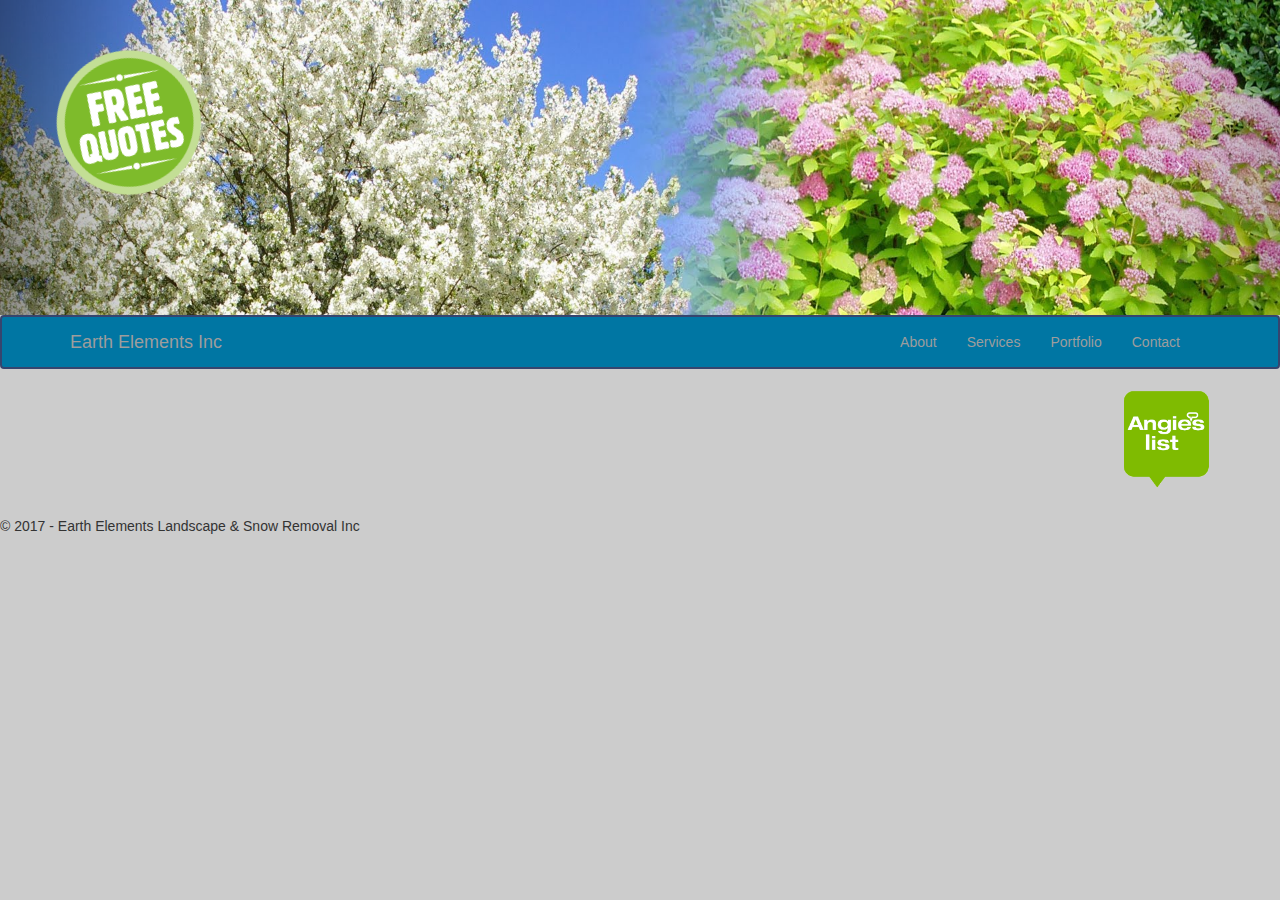
==== index.html @ f79418d6 "Initial" ====
<!DOCTYPE html>
<html lang="en">

<head>
    <meta charset="utf-8">
    <meta http-equiv="X-UA-Compatible" content="IE=edge">
    <meta name="viewport" content="width=device-width, initial-scale=1">
    <meta name="description" content="">
    <meta name="author" content="">
    <title>EarthELementsHomePage</title>
    <!-- Bootstrap Core CSS -->
    <link href="css/bootstrap.min.css" rel="stylesheet">
    <!-- Custom CSS -->
    <link href="css/half-slider.css" rel="stylesheet">
    <!-- CSS Page -->
    <link href="css/style.css" rel="stylesheet">
    <!-- HTML5 Shim and Respond.js IE8 support of HTML5 elements and media queries -->
    <!-- WARNING: Respond.js doesn't work if you view the page via file:// -->
    <!--[if lt IE 9]>
        <script src="https://oss.maxcdn.com/libs/html5shiv/3.7.0/html5shiv.js"></script>
        <script src="https://oss.maxcdn.com/libs/respond.js/1.4.2/respond.min.js"></script>
    <![endif]-->
    <meta name="viewport" content="width=device-width, initial-scale=1.0">
</head>

<body>
    <!-- Half Page Image Background Carousel Header -->
    <header id="myCarousel" class="carousel slide" ;>
        <!-- Indicators -->
        <!--    <ol class="carousel-indicators">
            <li data-target="#myCarousel" data-slide-to="0" class="active"></li>
            <li data-target="#myCarousel" data-slide-to="1"></li>
            <li data-target="#myCarousel" data-slide-to="2"></li>
        </ol> -->
        <div class="img-wrapper">
            <img style="max-width:260px; max-height:300px" ; src="assets/images/earthelementslogo.png" ; id="logo">
        </div>
          <div class="img-wrapper">
             <a href="contact.html">
            <img src="assets/images/freeestimates.png" style="max-width::150px; max-height:150px"; id="freeestimates"> </a>
        </div>

        <!-- Wrapper for Slides -->
        <div class="carousel-inner">
            <div class="item active">
                <!-- Set the first background image using inline CSS below. -->
                <div class="fill"> <img src="assets/images/landscaping.jpg" id="picture1"></div>
                <div class="carousel-caption">
                    <!--  <h2>Providing unbeatable service </h2> -->
                </div>
            </div>
            <div class="item">
                <!-- Set the second background image using inline CSS below. -->
                <div class="fill"><img src="assets/images/fall.jpg" id="picture1"></div>
                <div class="carousel-caption">
                    <!--         <h2>All throughout </h2> -->
                </div>
            </div>
            <div class="item">
                <!-- Set the third background image using inline CSS below. -->
                <div class="fill"> <img src="assets/images/snowplow.jpg" id="picture1"></div>
                <div class="carousel-caption">
                    <!--  <h2>The Year</h2> -->
                </div>
            </div>
        </div>
        <!-- Controls -->
        <a class="left carousel-control" href="#myCarousel" data-slide="prev">
            <span class="icon-prev"></span>
        </a>
        <a class="right carousel-control" href="#myCarousel" data-slide="next">
            <span class="icon-next"></span>
        </a>
    </header>
    <!-- Navigation -->
    <nav class="navbar navbar-inverse navbar" role="navigation" id="nav">
        <div class="container">
            <!-- Brand and toggle get grouped for better mobile display -->
            <div class="navbar-header">
                <button type="button" class="navbar-toggle" data-toggle="collapse" data-target="#bs-example-navbar-collapse-1">
                    <span class="sr-only">Toggle navigation</span>
                    <span class="icon-bar"></span>
                    <span class="icon-bar"></span>
                    <span class="icon-bar"></span>
                </button>
                <a class="navbar-brand" href="#">Earth Elements Inc </a>
            </div>
            <!-- Collect the nav links, forms, and other content for toggling -->
            <div class="collapse navbar-collapse" id="bs-example-navbar-collapse-1">
                <ul class="nav navbar-nav" style="float:right">
                    <li>
                        <a href= "about.html" id="navoptions">About</a>
                    </li>
                    <li>
                        <a href="#" id="navoptions">Services</a>
                    </li>
                    <li>
                        <a href="#" id="navoptions">Portfolio</a>
                    </li>
                    <li>
                        <a href="contact.html" " id="navoptions ">Contact</a>
                    </li>
                </ul>
            </div>
            <!-- /.navbar-collapse -->
        </div>
        <!-- /.container -->
    </nav>

    <!-- Page Content -->
    <div class="container ">
        <div class="row ">
            <div class="col-lg-12 "; style="text-align:right ">
                <div class="icons ">
                <!--Angies List -->
                <a href="https://www.angieslist.com/companylist/us/il/norridge/earth-elements-landscape-and-snow-removal%2C-inc-reviews-185193.htm ">
                <img src="assets/images/angieslist.png "; style="max-width:100px; max-height:100px ">
                </a>
            </div>
        </div>
               </div>
    </div>


   
        <!-- Footer -->
            <div class="row " id="stepfooter ">
                <div class="col-lg-12 ">
                 <br>
               </div>
            </div>
            <div class="row " id="footer ">
                <div class="col-lg-12 ">
                    <h5>&copy; 2017 - Earth Elements Landscape & Snow Removal Inc </h5>
                </div>
            </div>
            <!-- /.row -->

   


    <!-- /.container -->

    <!-- jQuery -->
    <script src="js/jquery.js "></script>

    <!-- Bootstrap Core JavaScript -->
    <script src="js/bootstrap.min.js "></script>

    <!-- Script to Activate the Carousel -->
    <script>
    $('.carousel').carousel({
        interval: 5000 //changes the speed
    })
    </script>



</body>

</html>
---- css/half-slider.css ----
/*
 * Start Bootstrap - Half Slider (http://startbootstrap.com/)
 * Copyright 2013-2016 Start Bootstrap
 * Licensed under MIT (https://github.com/BlackrockDigital/startbootstrap/blob/gh-pages/LICENSE)
 */

html,
body {
    height: 100%;
}

/* You can change the height of the carousel by changing the height in the class below. It is set to 50% by default, but can be any height! */

.carousel {
    height: 35%;
}

.item,
.active,
.carousel-inner {
    height: 100%;
}

/* Background images are set within the HTML using inline CSS, not here */

.fill {
    width: 100%;
    height: 100%;
    background-position: center;
    -webkit-background-size: cover;
    -moz-background-size: cover;
    background-size: cover;
    -o-background-size: cover;
}

footer {
    margin: 50px ;
}
---- css/style.css ----
h1, h2, h3, h4, p, a,  {
    font-family: "Times New Roman", Georgia, Serif;
}

h1, h2, {
	font-weight: bold;
}

body{
	background-color: #cccccc;
}

/*footer{
}*/

#stepfooter{
	background-color: #36456e;
	height: 2px;
	width: auto;
}
#footer{
	background-color: #0076a3;
	border-color: #36456e;
	border-width: 4px;
	width: 100%;
	height: 50px;
	margin: 0px 0px 0px 0px;
	text-align: center;
}

#nav{
	background-color: #0076a3;
	border-color: #36456e;
	border-width: 2px;
	width: 100%;
}

#navoptions{
	
}

#picture1 {
	width: 100%;
}

#logo {
	margin-left: 40%;
	margin-right: 40%;
	margin-top: 92px;
	position: absolute;
	z-index: +1;
	float: center;
	max-width:260px;
	max-height:300px;
}

#freeestimates {
	margin-left: 55px;
	position: absolute;
	z-index: +1;
	margin-top: 50px;
	transform: rotate(-20deg);
	max-width:150px;
	max-height:150px;
}

#logothumbnail{
	max-height: 50px;
	max-width: 50px;
	text-align: center;
	margin-left: 120px;
	display: none;
}

.img-wrapper {
 /* change the default display type to inline-block */
    overflow: hidden;      /* hide the overflow */
}

#contentbox {
	background-color: ;
	border-color: #0076a3;
	border-width: 2px;
}

#icons {
	position: inline-text;
	float: right;
}






@media only screen and (max-width: 1300px) {

#logo {
	display: none;

}


@media only screen (max-width: 768px) {

@media  screen and (max-width: 600px) {
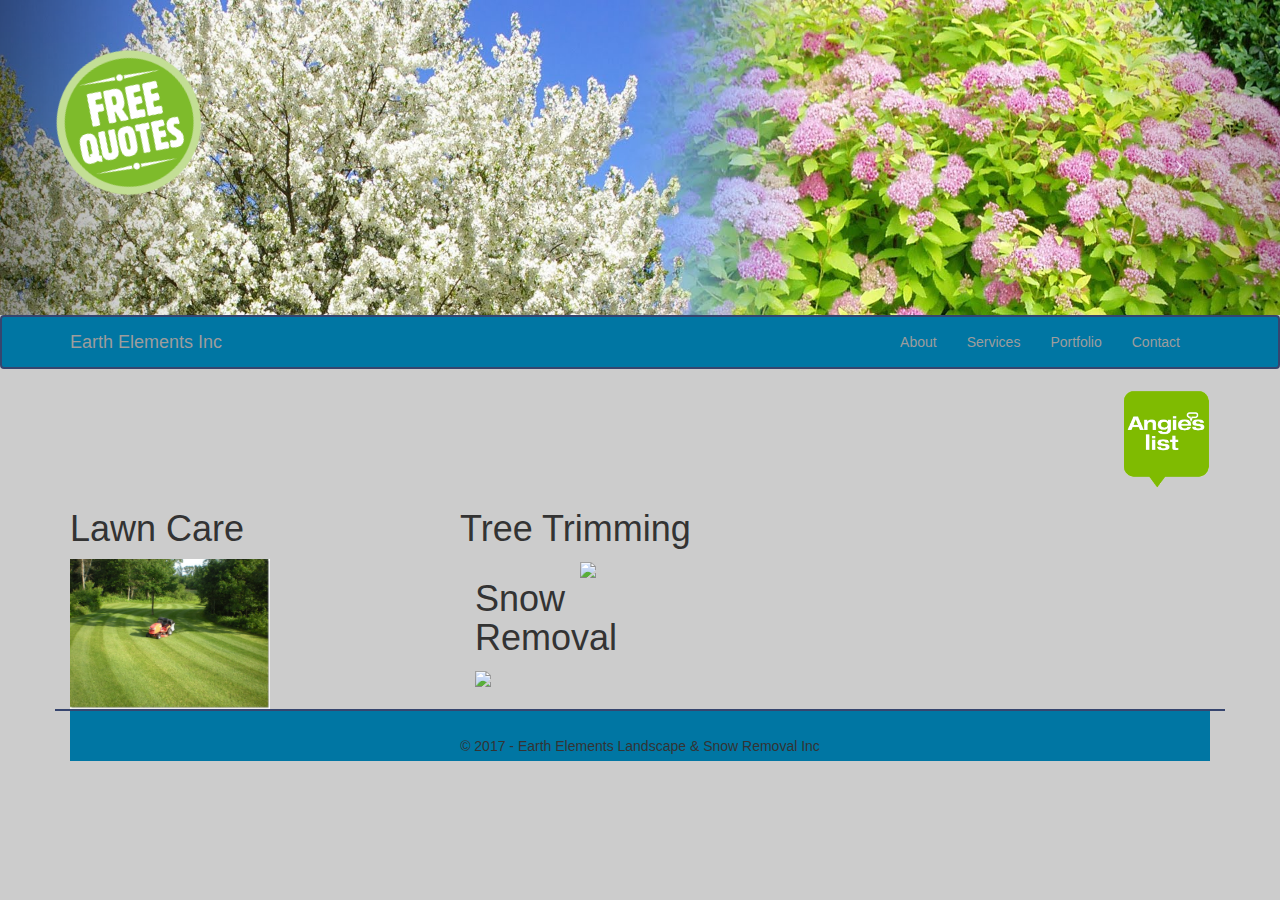
==== commit 5296414a: "edits" ====
--- a/index.html
+++ b/index.html
@@ -35,11 +35,10 @@
         <div class="img-wrapper">
             <img style="max-width:260px; max-height:300px" ; src="assets/images/earthelementslogo.png" ; id="logo">
         </div>
-          <div class="img-wrapper">
-             <a href="contact.html">
-            <img src="assets/images/freeestimates.png" style="max-width::150px; max-height:150px"; id="freeestimates"> </a>
+        <div class="img-wrapper">
+            <a href="contact.html">
+                <img src="assets/images/freeestimates.png" style="max-width::150px; max-height:150px" ; id="freeestimates"> </a>
         </div>
-
         <!-- Wrapper for Slides -->
         <div class="carousel-inner">
             <div class="item active">
@@ -89,7 +88,7 @@
             <div class="collapse navbar-collapse" id="bs-example-navbar-collapse-1">
                 <ul class="nav navbar-nav" style="float:right">
                     <li>
-                        <a href= "about.html" id="navoptions">About</a>
+                        <a href="about.html" id="navoptions">About</a>
                     </li>
                     <li>
                         <a href="#" id="navoptions">Services</a>
@@ -108,33 +107,49 @@
     </nav>
 
     <!-- Page Content -->
-    <div class="container ">
+    <div class="container">
         <div class="row ">
-            <div class="col-lg-12 "; style="text-align:right ">
+            <div class="col-lg-12"; style="text-align:right ">
                 <div class="icons ">
                 <!--Angies List -->
                 <a href="https://www.angieslist.com/companylist/us/il/norridge/earth-elements-landscape-and-snow-removal%2C-inc-reviews-185193.htm ">
                 <img src="assets/images/angieslist.png "; style="max-width:100px; max-height:100px ">
                 </a>
+                </div>
             </div>
         </div>
-               </div>
     </div>
-
-
-   
-        <!-- Footer -->
-            <div class="row " id="stepfooter ">
-                <div class="col-lg-12 ">
-                 <br>
-               </div>
-            </div>
-            <div class="row " id="footer ">
-                <div class="col-lg-12 ">
-                    <h5>&copy; 2017 - Earth Elements Landscape & Snow Removal Inc </h5>
+<!--Landscaping Snow Installations Tree Work -->
+    <div class="container">
+        <div class="row">
+            <div class="col-lg-12">
+                 <div class="row">
+                    <div class="col-lg-4">
+                        <h1> Lawn Care </h1>
+                        <img src="assets/images/lawncare.png" id="servicepictures">
+                    </div>
+                    <div class="col-lg-4"> 
+                        <h1> Tree Trimming </h1>
+                        <img src="assets/images/lawncare.jpg" id="servicepictures">
+                    <div class="col-lg-4">
+                        <h1> Snow Removal </h1>
+                        <img src="assets/images/grass.jpg" id="servicepictures">
+                    </div>
                 </div>
             </div>
-            <!-- /.row -->
+        </div>
+    </div>  
+      <!-- Footer -->
+    <div class="row" id="stepfooter">
+        <div class="col-lg-12">
+            <br>
+        </div>
+    </div>
+    <div class="row" id="footer">
+        <div class="col-lg-12">
+            <h5>&copy; 2017 - Earth Elements Landscape & Snow Removal Inc </h5>
+        </div>
+    </div>
 
    
 
--- a/css/style.css
+++ b/css/style.css
@@ -11,6 +11,11 @@
 	background-color: #cccccc;
 }
 
+.site-container{
+	width: 100%;
+	overflow: hidden;
+}
+
 /*footer{
 }*/
 
@@ -21,7 +26,7 @@
 }
 #footer{
 	background-color: #0076a3;
-	border-color: #36456e;
+	border-color: #36456e	  ;
 	border-width: 4px;
 	width: 100%;
 	height: 50px;
@@ -89,6 +94,12 @@
 	float: right;
 }
 
+#servicepictures {
+	max-width:200px;
+	max-height:200px;
+
+}
+
 
 
 
@@ -98,8 +109,8 @@
 
 #logo {
 	display: none;
+}
 
-}
 
 
 @media only screen (max-width: 768px) {
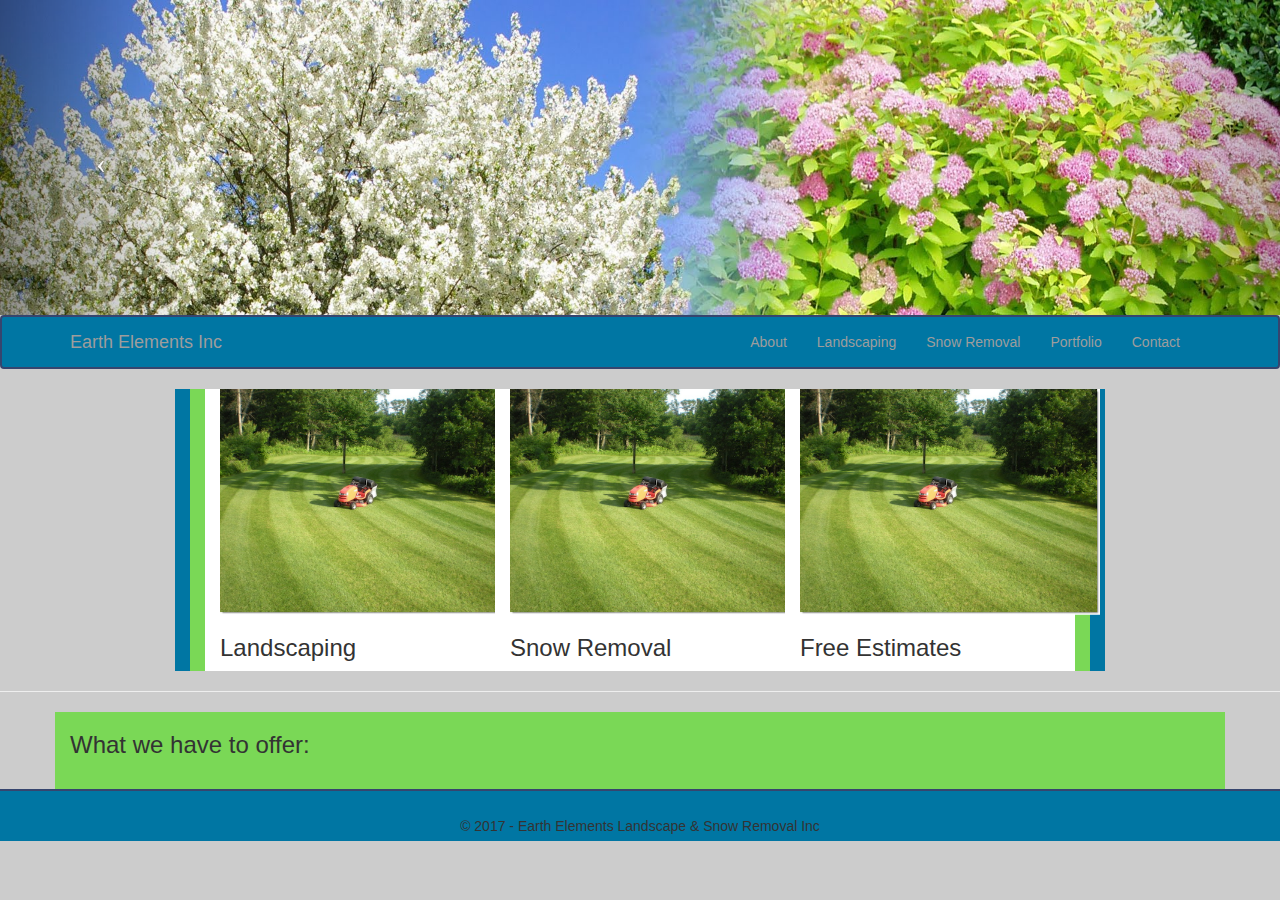
==== commit 44ee1721: "Restarting" ====
--- a/index.html
+++ b/index.html
@@ -1,176 +1,233 @@
-<!DOCTYPE html>
-<html lang="en">
-
-<head>
-    <meta charset="utf-8">
-    <meta http-equiv="X-UA-Compatible" content="IE=edge">
-    <meta name="viewport" content="width=device-width, initial-scale=1">
-    <meta name="description" content="">
-    <meta name="author" content="">
-    <title>EarthELementsHomePage</title>
-    <!-- Bootstrap Core CSS -->
-    <link href="css/bootstrap.min.css" rel="stylesheet">
-    <!-- Custom CSS -->
-    <link href="css/half-slider.css" rel="stylesheet">
-    <!-- CSS Page -->
-    <link href="css/style.css" rel="stylesheet">
-    <!-- HTML5 Shim and Respond.js IE8 support of HTML5 elements and media queries -->
-    <!-- WARNING: Respond.js doesn't work if you view the page via file:// -->
-    <!--[if lt IE 9]>
-        <script src="https://oss.maxcdn.com/libs/html5shiv/3.7.0/html5shiv.js"></script>
-        <script src="https://oss.maxcdn.com/libs/respond.js/1.4.2/respond.min.js"></script>
-    <![endif]-->
-    <meta name="viewport" content="width=device-width, initial-scale=1.0">
-</head>
-
-<body>
-    <!-- Half Page Image Background Carousel Header -->
-    <header id="myCarousel" class="carousel slide" ;>
-        <!-- Indicators -->
-        <!--    <ol class="carousel-indicators">
-            <li data-target="#myCarousel" data-slide-to="0" class="active"></li>
-            <li data-target="#myCarousel" data-slide-to="1"></li>
-            <li data-target="#myCarousel" data-slide-to="2"></li>
-        </ol> -->
-        <div class="img-wrapper">
-            <img style="max-width:260px; max-height:300px" ; src="assets/images/earthelementslogo.png" ; id="logo">
-        </div>
-        <div class="img-wrapper">
-            <a href="contact.html">
-                <img src="assets/images/freeestimates.png" style="max-width::150px; max-height:150px" ; id="freeestimates"> </a>
-        </div>
-        <!-- Wrapper for Slides -->
-        <div class="carousel-inner">
-            <div class="item active">
-                <!-- Set the first background image using inline CSS below. -->
-                <div class="fill"> <img src="assets/images/landscaping.jpg" id="picture1"></div>
-                <div class="carousel-caption">
-                    <!--  <h2>Providing unbeatable service </h2> -->
-                </div>
-            </div>
-            <div class="item">
-                <!-- Set the second background image using inline CSS below. -->
-                <div class="fill"><img src="assets/images/fall.jpg" id="picture1"></div>
-                <div class="carousel-caption">
-                    <!--         <h2>All throughout </h2> -->
-                </div>
-            </div>
-            <div class="item">
-                <!-- Set the third background image using inline CSS below. -->
-                <div class="fill"> <img src="assets/images/snowplow.jpg" id="picture1"></div>
-                <div class="carousel-caption">
-                    <!--  <h2>The Year</h2> -->
-                </div>
-            </div>
-        </div>
-        <!-- Controls -->
-        <a class="left carousel-control" href="#myCarousel" data-slide="prev">
-            <span class="icon-prev"></span>
-        </a>
-        <a class="right carousel-control" href="#myCarousel" data-slide="next">
-            <span class="icon-next"></span>
-        </a>
-    </header>
-    <!-- Navigation -->
-    <nav class="navbar navbar-inverse navbar" role="navigation" id="nav">
-        <div class="container">
-            <!-- Brand and toggle get grouped for better mobile display -->
-            <div class="navbar-header">
-                <button type="button" class="navbar-toggle" data-toggle="collapse" data-target="#bs-example-navbar-collapse-1">
-                    <span class="sr-only">Toggle navigation</span>
-                    <span class="icon-bar"></span>
-                    <span class="icon-bar"></span>
-                    <span class="icon-bar"></span>
-                </button>
-                <a class="navbar-brand" href="#">Earth Elements Inc </a>
-            </div>
-            <!-- Collect the nav links, forms, and other content for toggling -->
-            <div class="collapse navbar-collapse" id="bs-example-navbar-collapse-1">
-                <ul class="nav navbar-nav" style="float:right">
-                    <li>
-                        <a href="about.html" id="navoptions">About</a>
-                    </li>
-                    <li>
-                        <a href="#" id="navoptions">Services</a>
-                    </li>
-                    <li>
-                        <a href="#" id="navoptions">Portfolio</a>
-                    </li>
-                    <li>
-                        <a href="contact.html" " id="navoptions ">Contact</a>
-                    </li>
-                </ul>
-            </div>
-            <!-- /.navbar-collapse -->
-        </div>
-        <!-- /.container -->
-    </nav>
-
-    <!-- Page Content -->
-    <div class="container">
-        <div class="row ">
-            <div class="col-lg-12"; style="text-align:right ">
-                <div class="icons ">
-                <!--Angies List -->
-                <a href="https://www.angieslist.com/companylist/us/il/norridge/earth-elements-landscape-and-snow-removal%2C-inc-reviews-185193.htm ">
-                <img src="assets/images/angieslist.png "; style="max-width:100px; max-height:100px ">
-                </a>
-                </div>
-            </div>
-        </div>
-    </div>
-<!--Landscaping Snow Installations Tree Work -->
+    <!DOCTYPE html>
+    <html lang="en">
+
+    <head>
+        <meta charset="utf-8">
+        <meta http-equiv="X-UA-Compatible" content="IE=edge">
+        <meta name="viewport" content="width=device-width, initial-scale=1">
+        <meta name="description" content="">
+        <meta name="author" content="">
+        <title>EarthELementsHomePage</title>
+        <!-- Bootstrap Core CSS -->
+        <link href="css/bootstrap.min.css" rel="stylesheet">
+        <!-- Custom CSS -->
+        <link href="css/half-slider.css" rel="stylesheet">
+        <!-- CSS Page -->
+        <link href="css/style.css" rel="stylesheet">
+        <!-- HTML5 Shim and Respond.js IE8 support of HTML5 elements and media queries -->
+        <!-- WARNING: Respond.js doesn't work if you view the page via file:// -->
+        <!--[if lt IE 9]>
+            <script src="https://oss.maxcdn.com/libs/html5shiv/3.7.0/html5shiv.js"></script>
+            <script src="https://oss.maxcdn.com/libs/respond.js/1.4.2/respond.min.js"></script>
+        <![endif]-->
+        <meta name="viewport" content="width=device-width, initial-scale=1.0">
+    </head>
+
+    <body>
+        <!-- Half Page Image Background Carousel Header -->
+        <header id="myCarousel" class="carousel slide" ;>
+            <!-- Indicators -->
+            <!--    <ol class="carousel-indicators">
+                <li data-target="#myCarousel" data-slide-to="0" class="active"></li>
+                <li data-target="#myCarousel" data-slide-to="1"></li>
+                <li data-target="#myCarousel" data-slide-to="2"></li>
+            </ol> -->
+            <div class="img-wrapper">
+                <img  src="assets/images/earthelementslogo.png" ; id="logo">
+            </div>
+             <div class="img-wrapper">
+                <img style="max-width:160px; max-height:160px" ; src="assets/images/earthelementslogo.png" ; id="logo2">
+            </div>
+           
+            <!-- Wrapper for Slides -->
+            <div class="carousel-inner">
+                <div class="item active">
+                    <!-- Set the first background image using inline CSS below. -->
+                    <div class="fill"> <img src="assets/images/landscaping.jpg" id="picture1"></div>
+                    <div class="carousel-caption">
+                        <!--  <h2>Providing unbeatable service </h2> -->
+                    </div>
+                </div>
+                <div class="item">
+                    <!-- Set the second background image using inline CSS below. -->
+                    <div class="fill"><img src="assets/images/fall.jpg" id="picture1"></div>
+                    <div class="carousel-caption">
+                        <!--         <h2>All throughout </h2> -->
+                    </div>
+                </div>
+                <div class="item">
+                    <!-- Set the third background image using inline CSS below. -->
+                    <div class="fill"> <img src="assets/images/snowplow.jpg" id="picture1"></div>
+                    <div class="carousel-caption">
+                        <!--  <h2>The Year</h2> -->
+                    </div>
+                </div>
+            </div>
+            <!-- Controls -->
+            <a class="left carousel-control" href="#myCarousel" data-slide="prev">
+                <span class="icon-prev"></span>
+            </a>
+            <a class="right carousel-control" href="#myCarousel" data-slide="next">
+                <span class="icon-next"></span>
+            </a>
+        </header>
+        <!-- Navigation -->
+        <nav class="navbar navbar-inverse navbar" role="navigation" id="nav">
+            <div class="container">
+                <!-- Brand and toggle get grouped for better mobile display -->
+                <div class="navbar-header">
+                    <button type="button" class="navbar-toggle" data-toggle="collapse" data-target="#bs-example-navbar-collapse-1">
+                        <span class="sr-only">Toggle navigation</span>
+                        <span class="icon-bar"></span>
+                        <span class="icon-bar"></span>
+                        <span class="icon-bar"></span>
+                    </button>
+                    <a class="navbar-brand" href="#">Earth Elements Inc </a>
+                </div>
+                <!-- Collect the nav links, forms, and other content for toggling -->
+                <div class="collapse navbar-collapse" id="bs-example-navbar-collapse-1">
+                    <ul class="nav navbar-nav" style="float:right">
+                 <li>
+                            <a href="index.html" id="navoptions">About</a>
+                        </li>
+                        <li>
+                            <a href="landscaping.html" id="navoptions">Landscaping</a>
+                        </li>
+                          <li>
+                            <a href="snowremoval.html" id="navoptions">Snow Removal</a>
+                        </li>
+                        <li>
+                            <a href="portfolio.html" id="navoptions">Portfolio</a>
+                        </li>
+                        <li>
+                            <a href="contact.html" id="navoptions ">Contact</a>
+                        </li>
+                    </ul>
+                </div>
+                <!-- /.navbar-collapse -->
+            </div>
+            <!-- /.container -->
+        </nav>
+
+
+        <!-- Page Content -->
+<!--         <div class="container">
+            <div class="row ">
+                <div class="col-lg-12">
+                    <div class="icons ">
+                    <!--Free Quotes -->
+         <!--             <div class="img-wrapper">
+                     <a href="contact.html">
+                    <img src="assets/images/freeestimates.png" style="max-width::150px; max-height:150px" ; id="freeestimates"> </a>
+                    </div>
+                    <!--Angies List -->
+           <!--          <a href="https://www.angieslist.com/companylist/us/il/norridge/earth-elements-landscape-and-snow-removal%2C-inc-reviews-185193.htm ">
+                    <img src="assets/images/angieslist.png "; style="max-width:100px; max-height:100px; float:right">
+                    </a> --
+ 
+                    </div>
+                </div>
+            </div>
+        </div>
+    <!--Landscaping Snow Installations Tree Work -->
+    <div class="container"; id="greenlayer">
+            <div class="col-lg-12"; style="background-color:  #0076a3;">
+                    <div class="col-lg-12"; style="background-color: #7ad856 ">
+                     <div class="row">
+                        <div class="col-lg-12"; id="servicepicturesindex">
+                            <div class="col-lg-4" style="background-color:
+
+white ">
+                            <img src="assets/images/lawncare.png" id="servicepictures">
+                              <h3> Landscaping </h3>
+                        </div>
+                        <div class="col-lg-4"  style="background-color:
+
+white "> 
+                            
+                            <img src="assets/images/lawncare.png" id="servicepictures">
+                            <h3> Snow Removal </h3>
+                        </div>
+                        <div class="col-lg-4"  style="background-color:
+
+white">
+                            
+                            <img src="assets/images/lawncare.png" id="servicepictures">
+                            <h3> Free Estimates</h3>
+                        </div>
+                        </div>
+                        </div>
+                        </div>
+                    </div>
+                    </div>
+                    </div>
+                    </div>
+                    </div>
+                    </div>
+
+                          <style type="text/css">
+                    #mc_embed_signup {
+                        background: #fff;
+                        clear: left;
+                        font: 14px Helvetica, Arial, sans-serif;
+                    }
+                    /* Add your own MailChimp form style overrides in your site stylesheet or in this style block.
+       We recommend moving this block and the preceding CSS link to the HEAD of your HTML file. */
+                    </style>
+
+                 
+        </div>  
+        </div>
+        </div>
+        </div>
+
+        <hr style="background-color: green">
     <div class="container">
         <div class="row">
+            <div class="col-lg-12"; style="background-color: #7ad856">
+           <h3> What we have to offer: <h3>
+            <div class="row">
+                <div class="col-lg-12">
+
+                </div>
+                </div>
+            </div>
+        </div>
+    </div>
+
+
+          <!-- Footer -->
+        <div class="row" id="stepfooter">
+            <div class="col-lg-12" id="">
+                <br>
+            </div>
+        </div>
+        <div class="row" id="footer">
             <div class="col-lg-12">
-                 <div class="row">
-                    <div class="col-lg-4">
-                        <h1> Lawn Care </h1>
-                        <img src="assets/images/lawncare.png" id="servicepictures">
-                    </div>
-                    <div class="col-lg-4"> 
-                        <h1> Tree Trimming </h1>
-                        <img src="assets/images/lawncare.jpg" id="servicepictures">
-                    <div class="col-lg-4">
-                        <h1> Snow Removal </h1>
-                        <img src="assets/images/grass.jpg" id="servicepictures">
-                    </div>
-                </div>
-            </div>
-        </div>
-    </div>  
-      <!-- Footer -->
-    <div class="row" id="stepfooter">
-        <div class="col-lg-12">
-            <br>
-        </div>
-    </div>
-    <div class="row" id="footer">
-        <div class="col-lg-12">
-            <h5>&copy; 2017 - Earth Elements Landscape & Snow Removal Inc </h5>
-        </div>
-    </div>
-
-   
-
-
-    <!-- /.container -->
-
-    <!-- jQuery -->
-    <script src="js/jquery.js "></script>
-
-    <!-- Bootstrap Core JavaScript -->
-    <script src="js/bootstrap.min.js "></script>
-
-    <!-- Script to Activate the Carousel -->
-    <script>
-    $('.carousel').carousel({
-        interval: 5000 //changes the speed
-    })
-    </script>
-
-
-
-</body>
-
-</html>
+                <h5>&copy; 2017 - Earth Elements Landscape & Snow Removal Inc </h5>
+            </div>
+        </div>
+
+       
+
+
+        <!-- /.container -->
+
+        <!-- jQuery -->
+        <script src="js/jquery.js "></script>
+
+        <!-- Bootstrap Core JavaScript -->
+        <script src="js/bootstrap.min.js "></script>
+
+        <!-- Script to Activate the Carousel -->
+        <script>
+        $('.carousel').carousel({
+            interval: 5000 //changes the speed
+        })
+        </script>
+
+
+
+    </body>
+
+    </html>
--- a/css/style.css
+++ b/css/style.css
@@ -11,10 +11,10 @@
 	background-color: #cccccc;
 }
 
-.site-container{
+/*.site-container{
 	width: 100%;
 	overflow: hidden;
-}
+}*/
 
 /*footer{
 }*/
@@ -52,22 +52,53 @@
 #logo {
 	margin-left: 40%;
 	margin-right: 40%;
-	margin-top: 92px;
+	margin-top: 0px;
 	position: absolute;
 	z-index: +1;
 	float: center;
 	max-width:260px;
+	max-height:240px;
+}
+#logo2 {
+	margin-left: 40%;
+	margin-right: 40%;
+	margin-top: 92px;
+	position: absolute;
+	z-index: +1;	
+	float: center;
+	max-width:260px;
 	max-height:300px;
+	display: none;
 }
 
 #freeestimates {
-	margin-left: 55px;
-	position: absolute;
-	z-index: +1;
-	margin-top: 50px;
+ 	z-index: +1;
+ 	position: absolute
+	margin-top: 0px;
 	transform: rotate(-20deg);
-	max-width:150px;
-	max-height:150px;
+	max-width:120px;
+	max-height:120px;
+}
+#servicepiccontainer {
+	text-align: center;
+	width: 80%;
+
+}
+#servicepiccontainer2 {
+	text-align: left;
+	width: 80%;
+	float: left;
+}
+#servicepictures {
+	max-width:200px;
+	max-height:200px;
+
+
+}
+#servicepictures2 {
+	max-width:300px;
+	max-height:300px;
+
 }
 
 #logothumbnail{
@@ -93,11 +124,19 @@
 	position: inline-text;
 	float: right;
 }
+#contactsidebar {
+	border-width: 3px;
+	border-color: blue;
+}
 
-#servicepictures {
-	max-width:200px;
-	max-height:200px;
+#greenlayer{
+ width: 75%;
+ text-align: left;
 
+}
+#servicepicturesindex{
+	width: 100%;
+	
 }
 
 
@@ -110,10 +149,27 @@
 #logo {
 	display: none;
 }
+#freeestimates {
+	display: none;
+}
+#servicepictures {
+	max-width: 300px;
+	max-height: 300px;
+	border-color: green;
+	border-width: 5px;
+}
+#servicepiccontainer {
+	text-align: center;
+	width: 100%;	
 
+}
 
 
 @media only screen (max-width: 768px) {
 
-@media  screen and (max-width: 600px) {
+@media  screen and (max-width: 680px) {
 
+#logo2 {
+
+display: unset;
+}